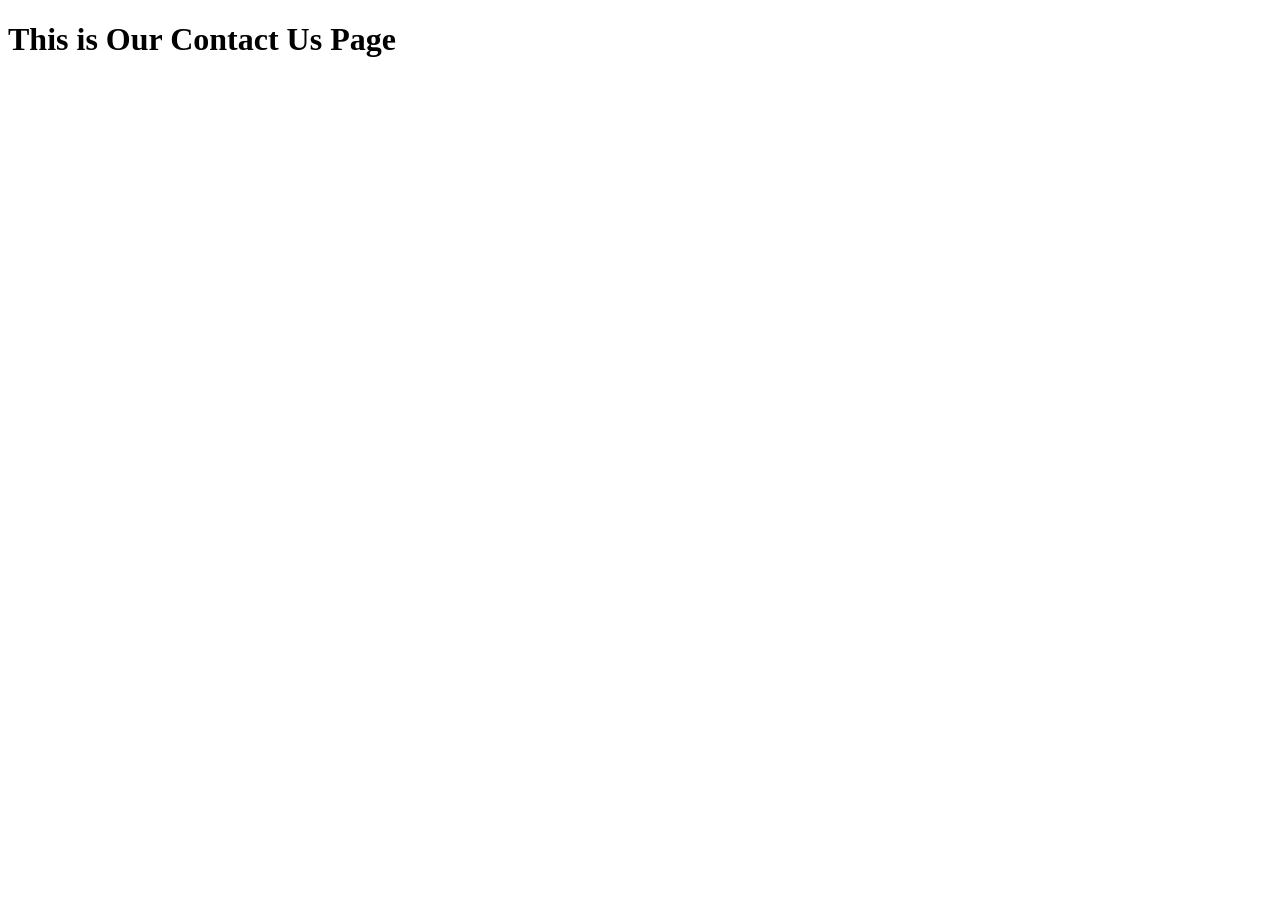
==== T4G_merrymetrics/index.html @ 2ff617ce "first commit" ====
<!DOCTYPE html>
<html lang="en">
<head>
    <meta charset="UTF-8">
    <meta name="viewport" content="width=device-width, initial-scale=1.0">
    <title>This is Merry Metrics Group</title>
</head>
<body>
     <h1>This is Our Contact Us Page</h1> 
</body>
</html>
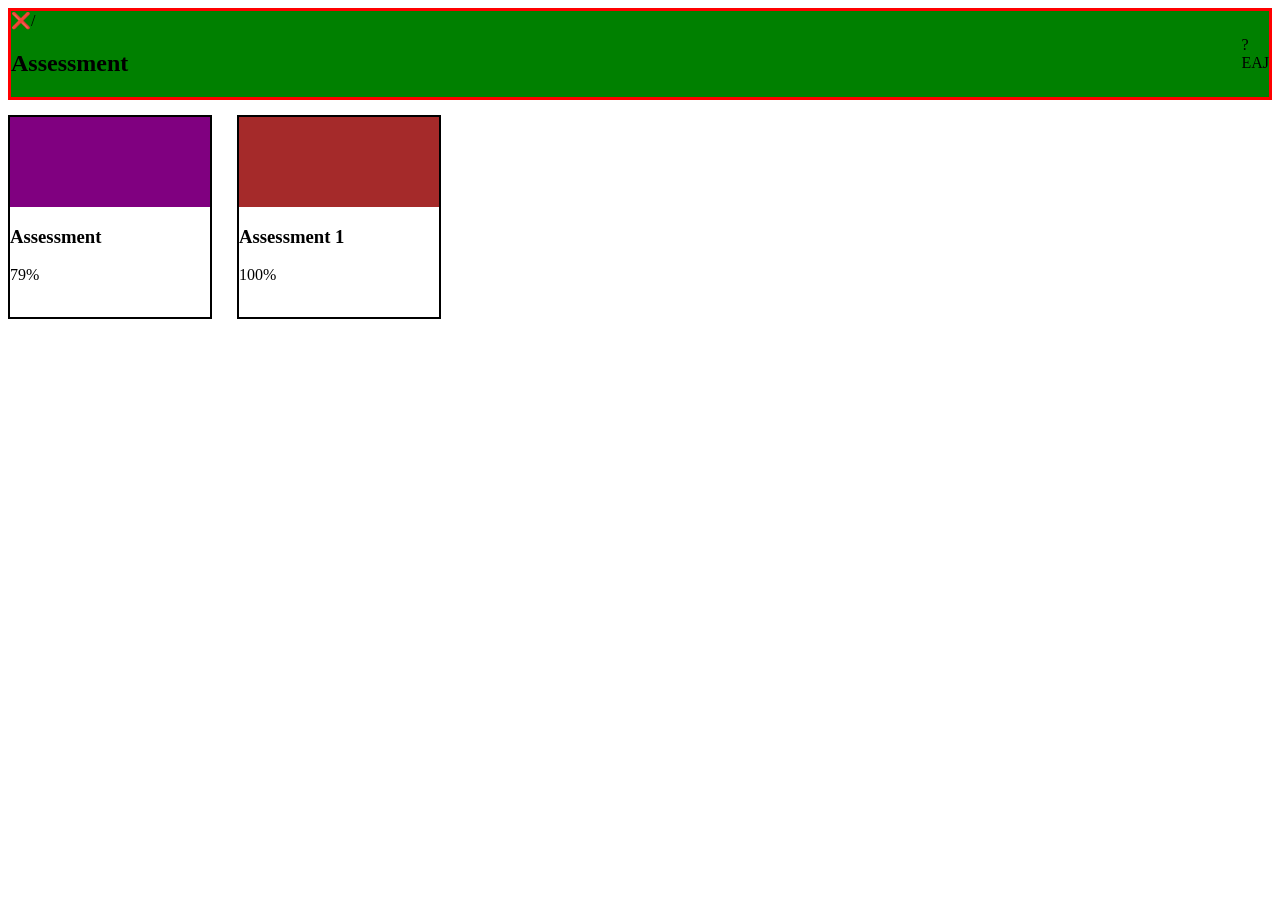
==== commit 67cdb2da: "Update 1licktreat website and fix CSS path" ====
--- a/T4G_merrymetrics/index.html
+++ b/T4G_merrymetrics/index.html
@@ -3,9 +3,44 @@
 <head>
     <meta charset="UTF-8">
     <meta name="viewport" content="width=device-width, initial-scale=1.0">
-    <title>This is Merry Metrics Group</title>
+    <title>Merry Metrics Group</title>
+    <link rel="stylesheet" href="src/style.css">
 </head>
 <body>
-     <h1>This is Our Contact Us Page</h1> 
+ <nav>
+      <header class="navbar">
+    <div class="navleft">
+        <div class="logo">❌/</div>
+        <h1>Assessment</h1>
+    </div>
+    <div class="navright">
+   <span class="help">?</span>
+   <div class="avatar">
+       EAJ
+   </div>
+    </div>
+   </header> 
+   </nav>
+
+   <main class="container">
+    <div class="card"> 
+<div class="card-headerpurple"></div>
+
+<div class="cardbody">
+    <h3>Assessment</h3>
+    <p>79%</p>
+  </div>    
+</div>
+
+    <div class="card"> 
+<div class="cardheaderbrown"></div>
+
+<div class="cardbody">
+    <h3>Assessment 1</h3>
+    <p>100%</p>
+  </div>    
+</div>
+
+   </main>
 </body>
 </html>
--- a/T4G_merrymetrics/src/style.css
+++ b/T4G_merrymetrics/src/style.css
@@ -0,0 +1,37 @@
+.card{
+width: 200px;
+height: 200px;
+border: 2px solid black;
+
+}
+.card-headerpurple{
+    width: 200px;
+    height: 90px;
+    background-color: purple;
+}
+.cardheaderbrown{
+    width: 200px;
+    height: 90px;
+    background-color: brown;
+}
+
+.container{
+    display: flex;
+    margin-top: 15px;
+    gap: 25px;
+    
+}
+nav{
+    border: 3px solid red;
+    border-color: red;
+background-color: green;
+
+}
+.navbar{
+    display: flex;
+    justify-content: space-between;
+ align-items: center;
+}
+.help{
+    justify-content: right;
+}
